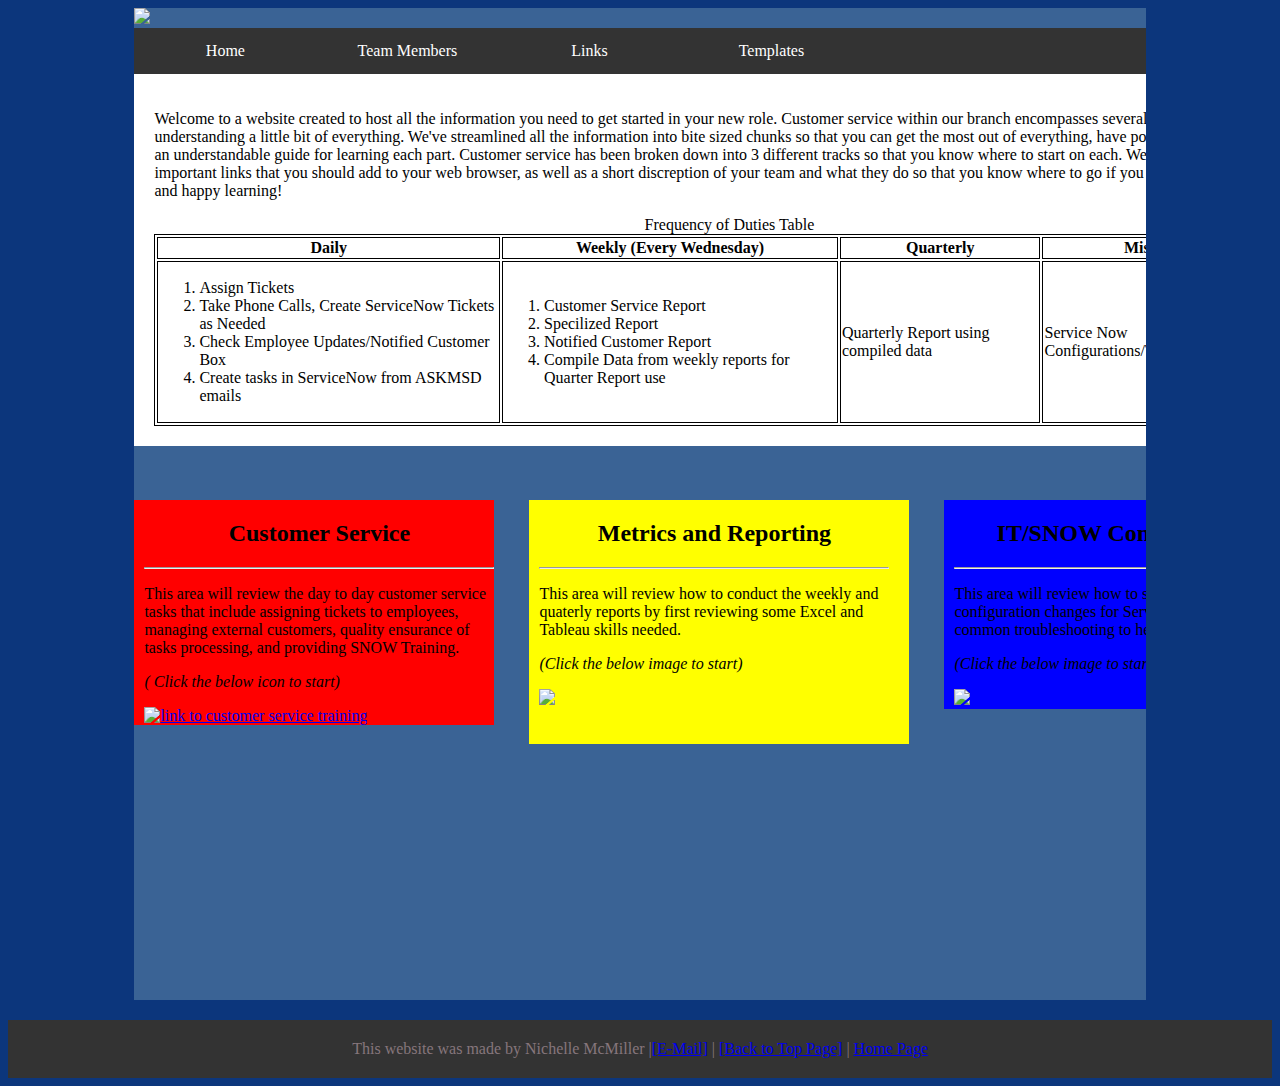
==== index.html @ 612d331d "Create index.html" ====
<!DOCTYPE html>
<html>
    <head>
        <meta charset="utf-8">
    <title></title>
    <link rel="stylesheet" href="timeline_style.css">
    <link rel="#" href="#">
    </head>
<style>

    html{background-color:rgb(12,54,124)}
    #wrapper {
        margin:0 auto;
        width:80%;
        background-color:rgb(58,99,149);
        overflow:hidden;
    }
    header{
        margin:0 auto;
        width:1200px;
    }
    #nav1 {
  width:1200px;
  margin:0 auto;
  list-style:none;
  background-color: #333;
  padding: 0;
  overflow: hidden;
  }
  #nav1 li {
  float:left;
  }
  #nav1 a {
  display:inline-block;
  text-align:center;
  color:white;
  width:150px; 
  text-decoration:none; 
  padding: 14px 16px;
         
}
#nav1 a:hover{
background-color: #111;
}
h2, h1{
    text-align: center;
}

    #summary{
        width:1150px;
        margin: 0 auto;
        background-color:white;
        padding-left:20px;
        padding-right:20px;
        padding-top:20px;
        padding-bottom:20px;
    }
    #columnarea{
        margin:0 auto;
        width:1200px;
        min-height: 500px;
    }
#column-left {
    width:350px;
    background-color: red;
    float:left;
    margin-right:35px;
    padding-left:10px;
}

#column-center {
    width:350px;
    background-color:yellow;
    padding-right:20px;
    float:left;
    Margin-right:35px;
    padding-left:10px;
    padding-bottom:35px;
}

div#column-right {
width:350px;
background-color:blue;
padding-right:20px;
float:left;
padding-left:10px;

}
table, th, td {
    border:1px solid black !important;
    margin: 0 auto;
}


.footer {
    padding: 20px;
    text-align: center;
    background: #333;
    margin-top: 20px;
    clear:both;
min-height:100%;
color:rgb(134, 118, 124);
}



</style>
<body>
    <div id="wrapper">
<header>

<img src="./images/USDA-banner1.png">

</header>
<ul id="nav1">
    <li><a href="bmb_index.html">Home</a></li>
    <li><a href="Team_members.html">Team Members</a></li>
    <li><a href="links.html">Links</a></li>
    <li><a href="templates.html">Templates</a></li>
  
  </ul> 

<div id="summary">
 
<p>Welcome to a website created to host all the information you need to get started in your new role. Customer service within our branch encompasses several roles
    that involve understanding a little bit of everything. We've streamlined all the information into bite sized chunks so that you can get 
the most out of everything, have points of references, and an understandable guide for learning each part. Customer service has been broken down into 3 different tracks so that
you know where to start on each. We've also provided important links that you should add to your web browser, as well as a short discreption of your team 
and what they do so that you know where to go if you need help. Good luck and happy learning!
</p>   

<table>
    <Caption>Frequency of Duties Table</Caption>
    <tr> 
       <th>Daily</th>
       <th>Weekly (Every Wednesday)</th>
       <th>Quarterly</th>
       <th>Miscellaneous</th>
    </tr>
    <tr>
       <td>
<ol>
    <li>
        Assign Tickets
    </li>
    <li>
        Take Phone Calls, Create ServiceNow Tickets as Needed
    </li>
    <li>
        Check Employee Updates/Notified Customer Box
    </li>
<li>Create tasks in ServiceNow from ASKMSD emails</li>
</ol>
       </td>
       <td>

        <ol>
            <li> 
                Customer Service Report
            </li>
            <li>
                Specilized Report
            </li>
            <li>
                Notified Customer Report
            </li>
            <li>
                Compile Data from weekly reports for Quarter Report use
            </li>
        </ol>
       </td>
       <td>
           Quarterly Report using compiled data
       </td>
       <td>
           Service Now Configurations/Training/Help
       </td>
    </tr>
 </table>
</div>
<br><br><br>
<div id="columnarea">
<div id="column-left">  


<h2>Customer Service</h2>
<hr>
<p>This area will review the day to day customer service tasks that include assigning tickets to employees,
     managing external customers, quality ensurance of tasks processing, and providing SNOW Training.</p>
     <p> <em> ( Click the below icon to start) </em></p>
     <a href="customer_service/customer_service_index.html"> <img src="images/customerservice.png" alt="link to customer service training">  </a>
</div>


<div id="column-center">
    <h2>Metrics and Reporting</h2>
    <hr>
    <p>This area will review how to conduct the weekly and quaterly reports by first reviewing some Excel and Tableau skills needed. </p>
        <p> <em>(Click the below image to start)</em></p>
      <a href="metrics/metrics_reports_index.html"> <img src="images/service-now.png"> </a>
</div>

<div id="column-right">
<h2>IT/SNOW Configurations</h2>
<hr>
<p>This area will review how to submit errors or configuration changes for ServiceNow as well as common troubleshooting to 
    help MSD Employees.</p>
    <p><em>(Click the below image to start)</em></p>
<img src="images/IT.jpg">
  </div>

</div>
</div>





</div> <!--End for Div for Contents, col 1-3-->

<div class="footer">
  <footer>
      This website was made by Nichelle McMiller |<a href="mailto:nichellm@terpmail.umd.edu" title="email me!">[E-Mail]</a> | <a href="#top">[Back to Top Page]</a> | <a href="../../portfolio_index.html"> Home Page</a>
  </footer>
</div>
</body>
  </html>
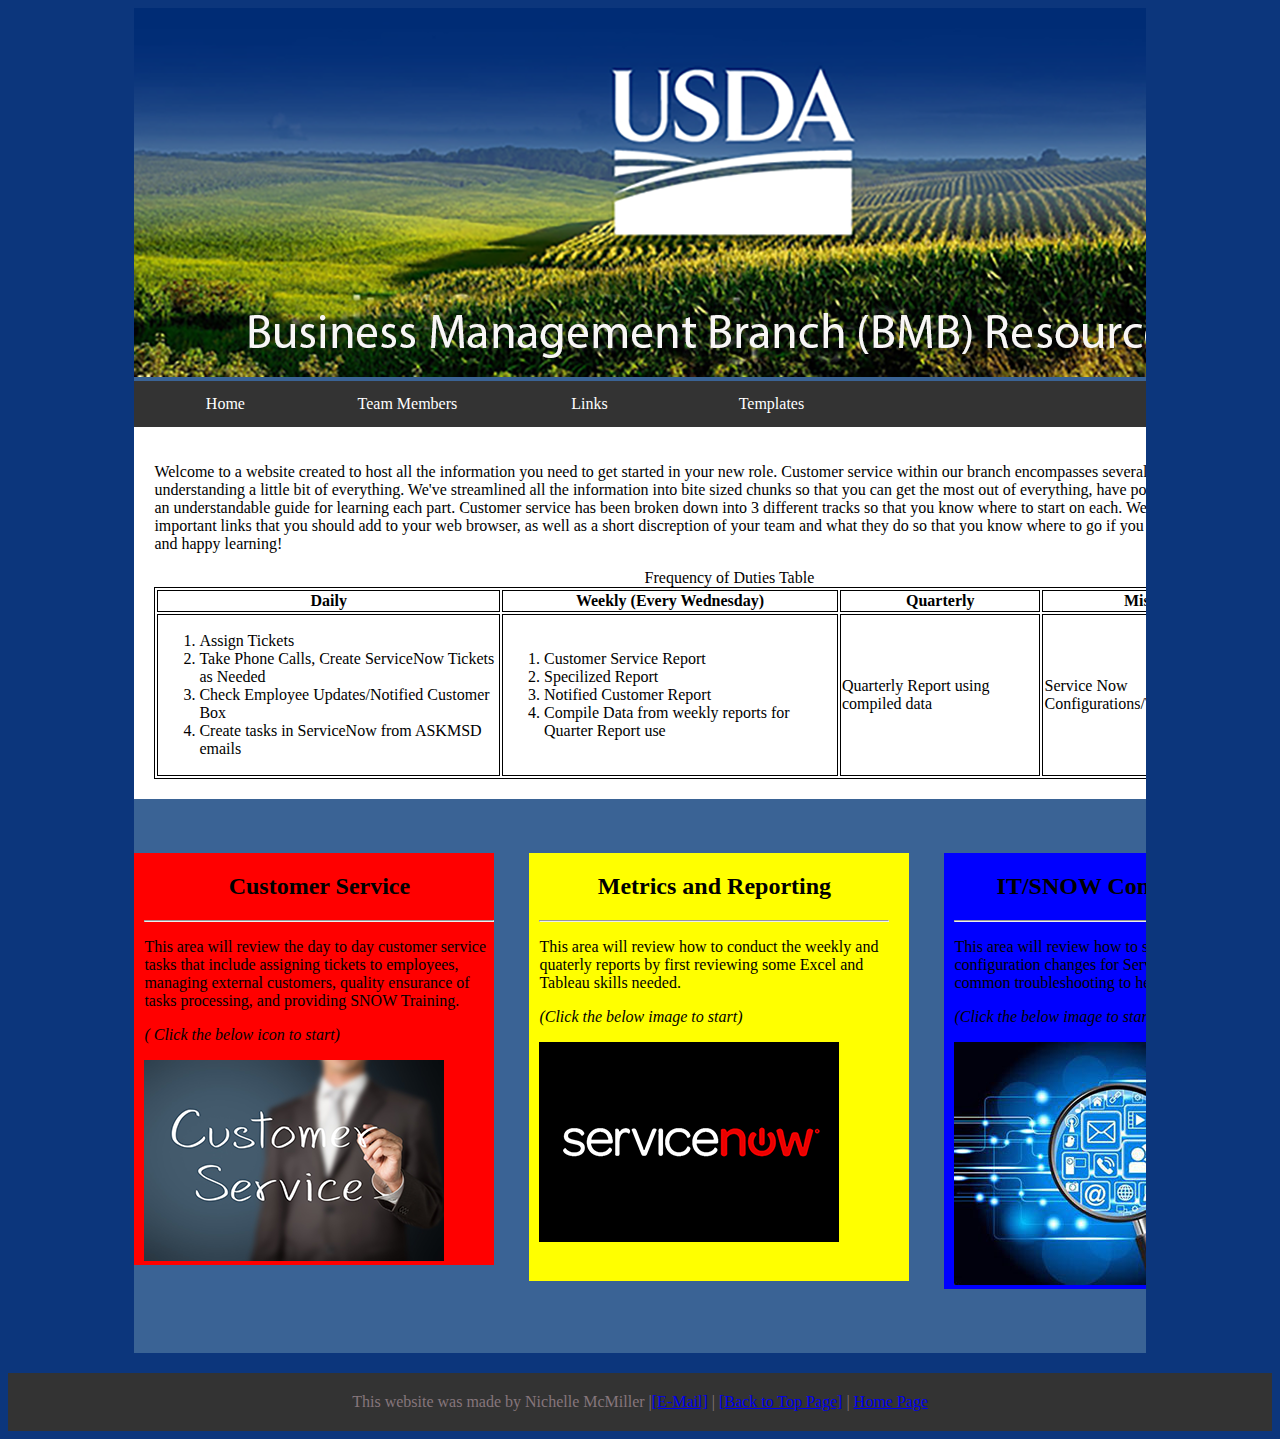
==== commit d3a0b53d: "Update index.html" ====
--- a/index.html
+++ b/index.html
@@ -188,7 +188,7 @@
 <p>This area will review the day to day customer service tasks that include assigning tickets to employees,
      managing external customers, quality ensurance of tasks processing, and providing SNOW Training.</p>
      <p> <em> ( Click the below icon to start) </em></p>
-     <a href="customer_service/customer_service_index.html"> <img src="images/customerservice.png" alt="link to customer service training">  </a>
+     <a href="/BMB/customer_service_index.html"> <img src="images/customerservice.png" alt="link to customer service training">  </a>
 </div>
 
 
